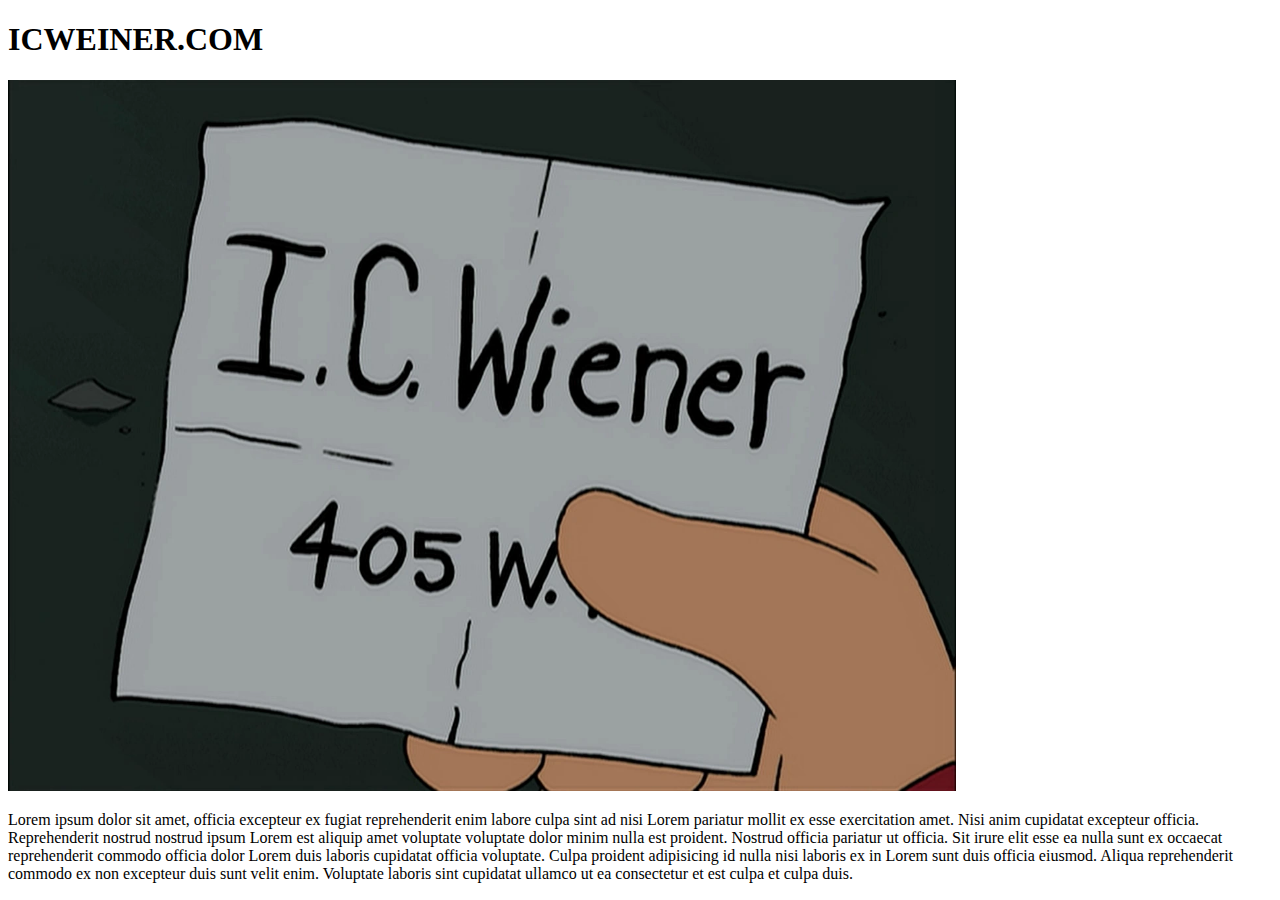
==== index.html @ b53e47da "added files" ====
<!DOCTYPE html>
<html lang="en">
  <head>
    <meta charset="UTF-8">
    <meta name="viewport" content="width=device-width, initial-scale=1">
    <title></title>
    <link href="css/style.css" rel="stylesheet">
    <style>
      .banner {
        width: 75%; 
      } 
    </style>
  </head>
  <body>
    <h1>ICWEINER.COM</h1> 
    <img class="banner" src="/banner.webp" alt="">

    <p>
      Lorem ipsum dolor sit amet, officia excepteur ex fugiat reprehenderit enim labore culpa sint ad nisi Lorem pariatur mollit ex esse exercitation amet. Nisi anim cupidatat excepteur officia. Reprehenderit nostrud nostrud ipsum Lorem est aliquip amet voluptate voluptate dolor minim nulla est proident. Nostrud officia pariatur ut officia. Sit irure elit esse ea nulla sunt ex occaecat reprehenderit commodo officia dolor Lorem duis laboris cupidatat officia voluptate. Culpa proident adipisicing id nulla nisi laboris ex in Lorem sunt duis officia eiusmod. Aliqua reprehenderit commodo ex non excepteur duis sunt velit enim. Voluptate laboris sint cupidatat ullamco ut ea consectetur et est culpa et culpa duis.
    </p>

  </body>
</html>
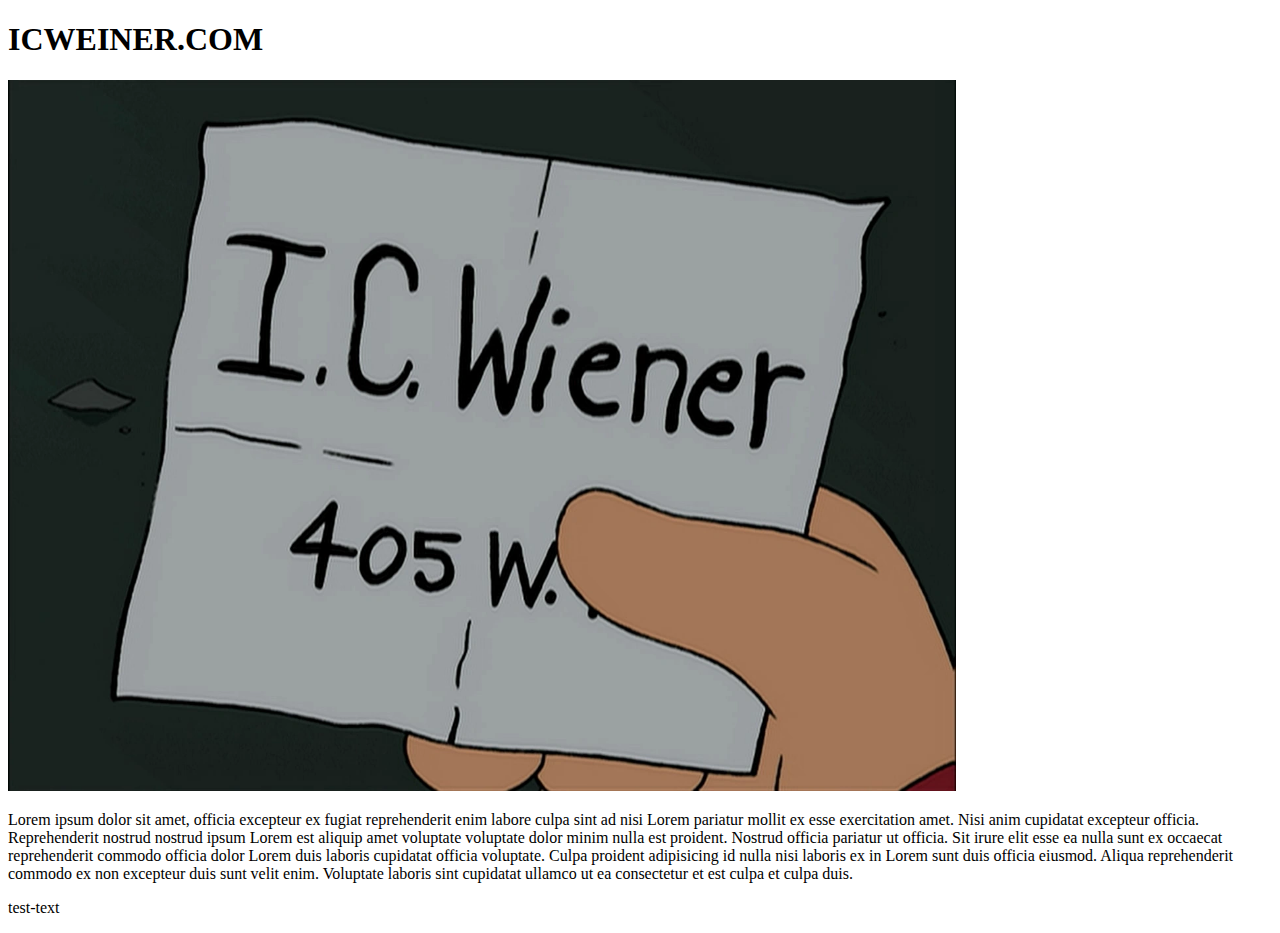
==== commit bf7f9959: "test" ====
--- a/index.html
+++ b/index.html
@@ -19,5 +19,9 @@
       Lorem ipsum dolor sit amet, officia excepteur ex fugiat reprehenderit enim labore culpa sint ad nisi Lorem pariatur mollit ex esse exercitation amet. Nisi anim cupidatat excepteur officia. Reprehenderit nostrud nostrud ipsum Lorem est aliquip amet voluptate voluptate dolor minim nulla est proident. Nostrud officia pariatur ut officia. Sit irure elit esse ea nulla sunt ex occaecat reprehenderit commodo officia dolor Lorem duis laboris cupidatat officia voluptate. Culpa proident adipisicing id nulla nisi laboris ex in Lorem sunt duis officia eiusmod. Aliqua reprehenderit commodo ex non excepteur duis sunt velit enim. Voluptate laboris sint cupidatat ullamco ut ea consectetur et est culpa et culpa duis.
     </p>
 
+    <p>
+      test-text
+    </p>
+
   </body>
 </html>
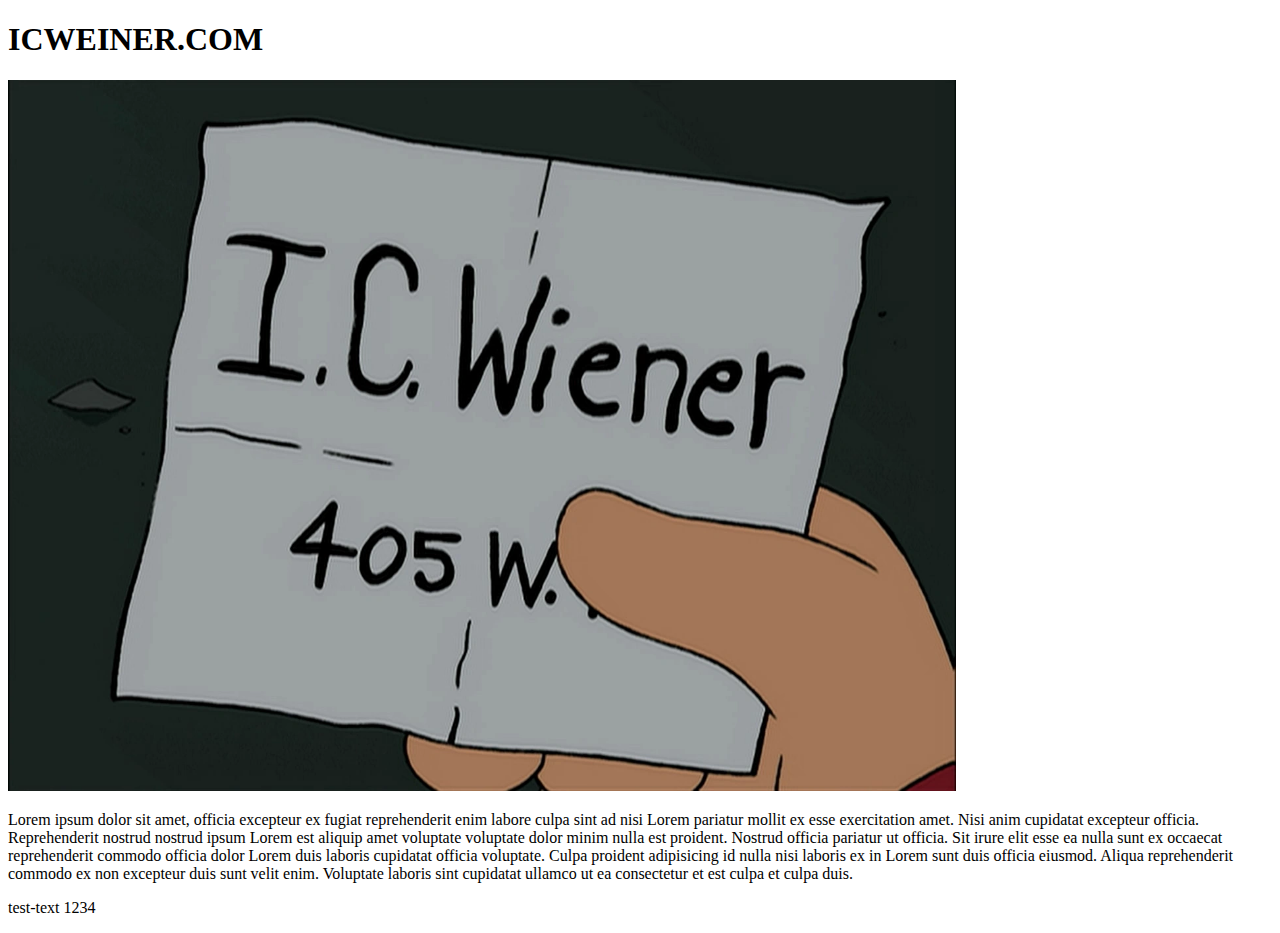
==== commit 82f859cb: "test again" ====
--- a/index.html
+++ b/index.html
@@ -20,7 +20,7 @@
     </p>
 
     <p>
-      test-text
+      test-text 1234
     </p>
 
   </body>
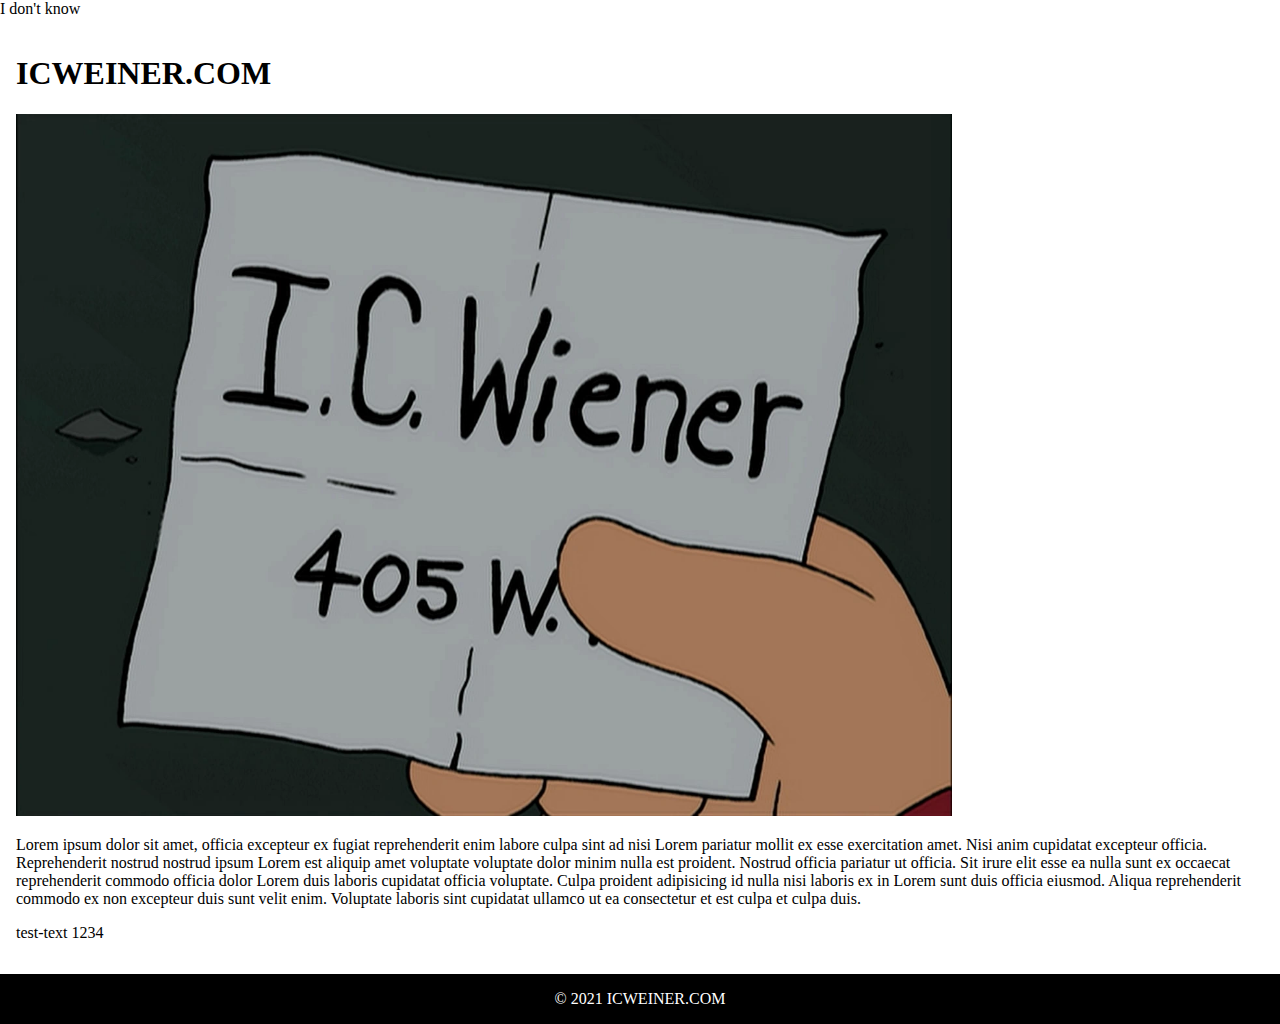
==== commit df6a9d2b: "I added something" ====
--- a/index.html
+++ b/index.html
@@ -1,27 +1,36 @@
-<!DOCTYPE html>
+<!doctype html>
 <html lang="en">
   <head>
-    <meta charset="UTF-8">
-    <meta name="viewport" content="width=device-width, initial-scale=1">
+    <meta charset="UTF-8" />
+    <meta name="viewport" content="width=device-width, initial-scale=1" />
     <title></title>
-    <link href="css/style.css" rel="stylesheet">
-    <style>
-      .banner {
-        width: 75%; 
-      } 
-    </style>
+    <link href="css/style.css" rel="stylesheet" />
   </head>
+
   <body>
-    <h1>ICWEINER.COM</h1> 
-    <img class="banner" src="/banner.webp" alt="">
+    <nav>I don't know</nav>
+    <main>
+      <h1>ICWEINER.COM</h1>
+      <img class="banner" src="/banner.webp" alt="" />
 
-    <p>
-      Lorem ipsum dolor sit amet, officia excepteur ex fugiat reprehenderit enim labore culpa sint ad nisi Lorem pariatur mollit ex esse exercitation amet. Nisi anim cupidatat excepteur officia. Reprehenderit nostrud nostrud ipsum Lorem est aliquip amet voluptate voluptate dolor minim nulla est proident. Nostrud officia pariatur ut officia. Sit irure elit esse ea nulla sunt ex occaecat reprehenderit commodo officia dolor Lorem duis laboris cupidatat officia voluptate. Culpa proident adipisicing id nulla nisi laboris ex in Lorem sunt duis officia eiusmod. Aliqua reprehenderit commodo ex non excepteur duis sunt velit enim. Voluptate laboris sint cupidatat ullamco ut ea consectetur et est culpa et culpa duis.
-    </p>
+      <p>
+        Lorem ipsum dolor sit amet, officia excepteur ex fugiat reprehenderit
+        enim labore culpa sint ad nisi Lorem pariatur mollit ex esse
+        exercitation amet. Nisi anim cupidatat excepteur officia. Reprehenderit
+        nostrud nostrud ipsum Lorem est aliquip amet voluptate voluptate dolor
+        minim nulla est proident. Nostrud officia pariatur ut officia. Sit irure
+        elit esse ea nulla sunt ex occaecat reprehenderit commodo officia dolor
+        Lorem duis laboris cupidatat officia voluptate. Culpa proident
+        adipisicing id nulla nisi laboris ex in Lorem sunt duis officia eiusmod.
+        Aliqua reprehenderit commodo ex non excepteur duis sunt velit enim.
+        Voluptate laboris sint cupidatat ullamco ut ea consectetur et est culpa
+        et culpa duis.
+      </p>
 
-    <p>
-      test-text 1234
-    </p>
-
+      <p>test-text 1234</p>
+    </main>
+    <footer>
+      <p>&copy; 2021 ICWEINER.COM</p>
+    </footer>
   </body>
 </html>
--- a/css/style.css
+++ b/css/style.css
@@ -0,0 +1,23 @@
+.banner {
+  width: 75%;
+}
+
+body {
+  display: flex;
+  flex-direction: column;
+  height: 100vh;
+  width: 100vw;
+  margin: 0;
+}
+
+main {
+  flex-grow: 1;
+  padding: 1rem;
+}
+
+footer {
+  background: black;
+  display: flex;
+  justify-content: center;
+  color: white;
+}
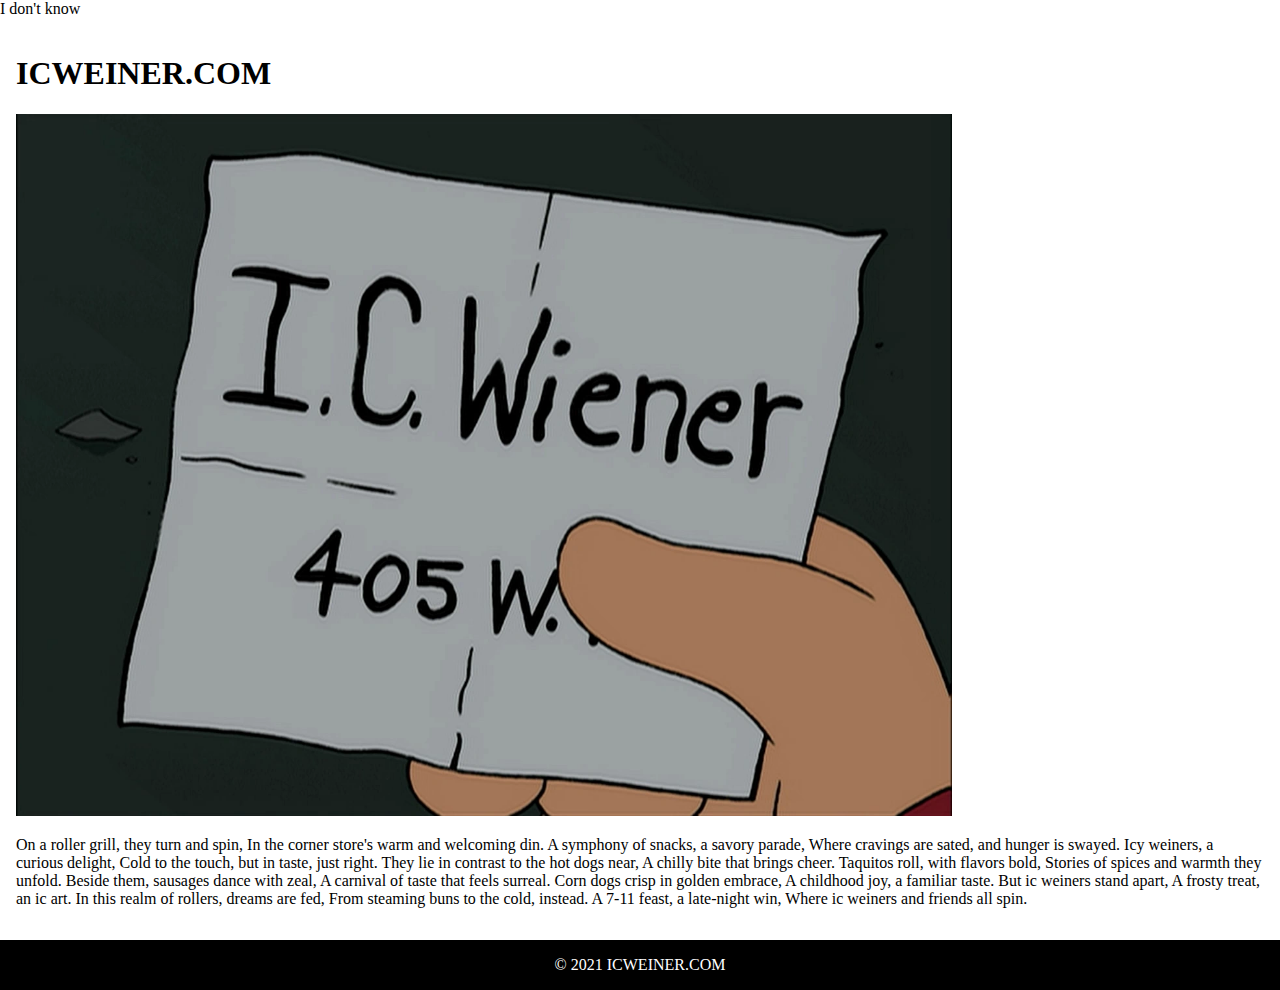
==== commit bb1587a3: "added poetry" ====
--- a/index.html
+++ b/index.html
@@ -14,20 +14,32 @@
       <img class="banner" src="/banner.webp" alt="" />
 
       <p>
-        Lorem ipsum dolor sit amet, officia excepteur ex fugiat reprehenderit
-        enim labore culpa sint ad nisi Lorem pariatur mollit ex esse
-        exercitation amet. Nisi anim cupidatat excepteur officia. Reprehenderit
-        nostrud nostrud ipsum Lorem est aliquip amet voluptate voluptate dolor
-        minim nulla est proident. Nostrud officia pariatur ut officia. Sit irure
-        elit esse ea nulla sunt ex occaecat reprehenderit commodo officia dolor
-        Lorem duis laboris cupidatat officia voluptate. Culpa proident
-        adipisicing id nulla nisi laboris ex in Lorem sunt duis officia eiusmod.
-        Aliqua reprehenderit commodo ex non excepteur duis sunt velit enim.
-        Voluptate laboris sint cupidatat ullamco ut ea consectetur et est culpa
-        et culpa duis.
+On a roller grill, they turn and spin,
+In the corner store's warm and welcoming din.
+A symphony of snacks, a savory parade,
+Where cravings are sated, and hunger is swayed.
+
+Icy weiners, a curious delight,
+Cold to the touch, but in taste, just right.
+They lie in contrast to the hot dogs near,
+A chilly bite that brings cheer.
+
+Taquitos roll, with flavors bold,
+Stories of spices and warmth they unfold.
+Beside them, sausages dance with zeal,
+A carnival of taste that feels surreal.
+
+Corn dogs crisp in golden embrace,
+A childhood joy, a familiar taste.
+But ic weiners stand apart,
+A frosty treat, an ic art.
+
+In this realm of rollers, dreams are fed,
+From steaming buns to the cold, instead.
+A 7-11 feast, a late-night win,
+Where ic weiners and friends all spin.
       </p>
 
-      <p>test-text 1234</p>
     </main>
     <footer>
       <p>&copy; 2021 ICWEINER.COM</p>
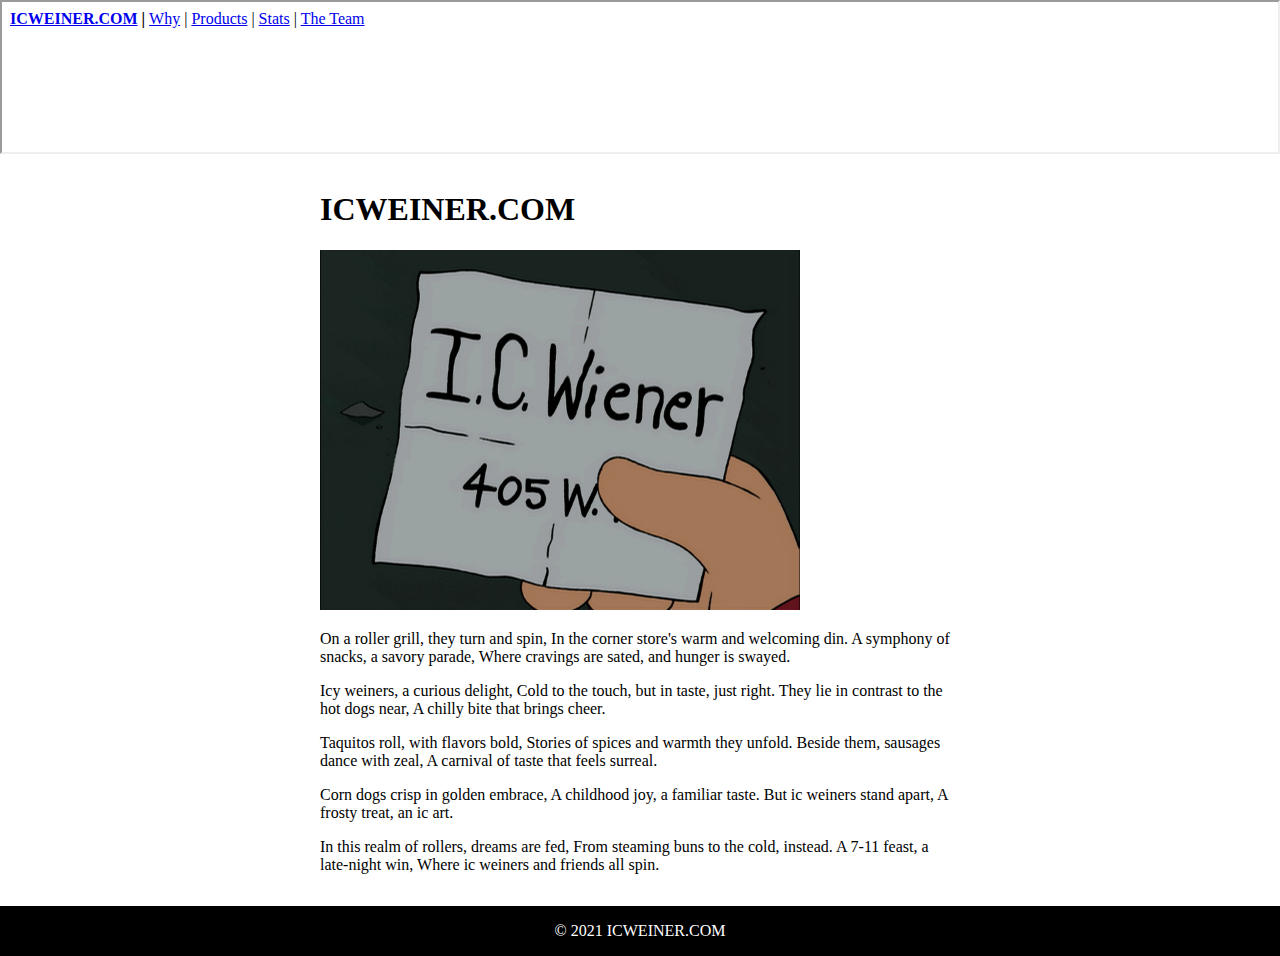
==== commit a271d89b: "added some products" ====
--- a/index.html
+++ b/index.html
@@ -7,37 +7,42 @@
     <link href="css/style.css" rel="stylesheet" />
   </head>
 
+
   <body>
-    <nav>I don't know</nav>
+    <iframe src="/header.html"></iframe>
     <main>
       <h1>ICWEINER.COM</h1>
       <img class="banner" src="/banner.webp" alt="" />
 
       <p>
-On a roller grill, they turn and spin,
-In the corner store's warm and welcoming din.
-A symphony of snacks, a savory parade,
-Where cravings are sated, and hunger is swayed.
-
-Icy weiners, a curious delight,
-Cold to the touch, but in taste, just right.
-They lie in contrast to the hot dogs near,
-A chilly bite that brings cheer.
-
-Taquitos roll, with flavors bold,
-Stories of spices and warmth they unfold.
-Beside them, sausages dance with zeal,
-A carnival of taste that feels surreal.
-
-Corn dogs crisp in golden embrace,
-A childhood joy, a familiar taste.
-But ic weiners stand apart,
-A frosty treat, an ic art.
-
-In this realm of rollers, dreams are fed,
-From steaming buns to the cold, instead.
-A 7-11 feast, a late-night win,
-Where ic weiners and friends all spin.
+      On a roller grill, they turn and spin,
+      In the corner store's warm and welcoming din.
+      A symphony of snacks, a savory parade,
+      Where cravings are sated, and hunger is swayed.
+      </p>
+      <p>
+      Icy weiners, a curious delight,
+      Cold to the touch, but in taste, just right.
+      They lie in contrast to the hot dogs near,
+      A chilly bite that brings cheer.
+      </p>
+      <p>
+      Taquitos roll, with flavors bold,
+      Stories of spices and warmth they unfold.
+      Beside them, sausages dance with zeal,
+      A carnival of taste that feels surreal.
+      </p>
+      <p>
+      Corn dogs crisp in golden embrace,
+      A childhood joy, a familiar taste.
+      But ic weiners stand apart,
+      A frosty treat, an ic art.
+      </p>
+      <p>
+      In this realm of rollers, dreams are fed,
+      From steaming buns to the cold, instead.
+      A 7-11 feast, a late-night win,
+      Where ic weiners and friends all spin.
       </p>
 
     </main>
--- a/css/style.css
+++ b/css/style.css
@@ -13,7 +13,32 @@
 main {
   flex-grow: 1;
   padding: 1rem;
+  margin-left: auto;
+  margin-right: auto;
 }
+
+nav {
+  margin-left: auto;
+  margin-right: auto;
+}
+
+@media screen and (min-width: 400px) {
+  main {
+    width: 50%;
+  } 
+  nav {
+    width: 50%;
+  }
+}
+
+.products tr td {
+  width: 25%;
+}
+.products tr td div img {
+  width: 100%;
+}
+
+
 
 footer {
   background: black;
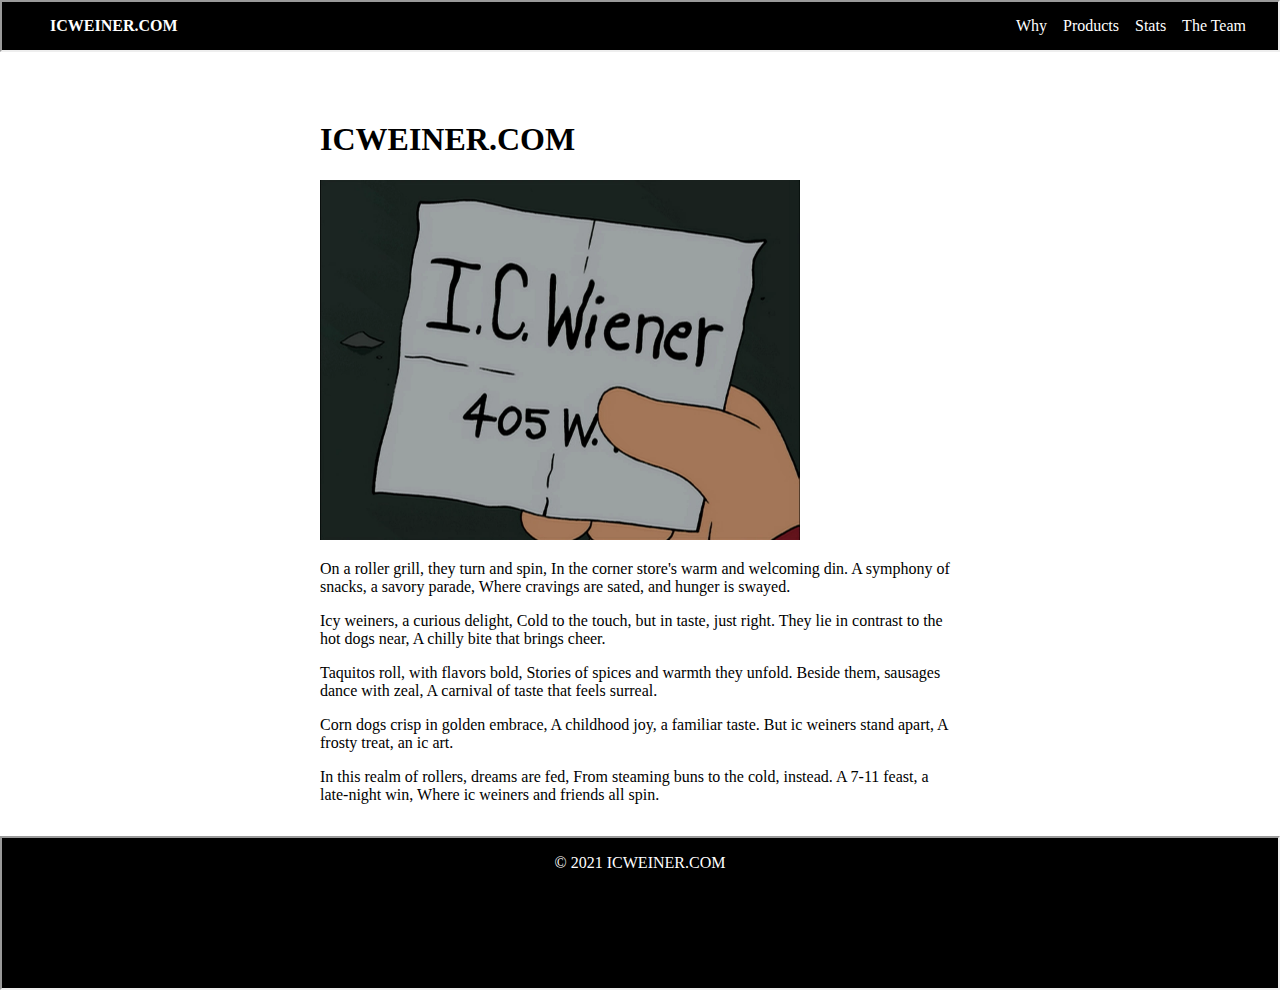
==== commit 88692afe: "I added something" ====
--- a/index.html
+++ b/index.html
@@ -9,10 +9,10 @@
 
 
   <body>
-    <iframe src="/header.html"></iframe>
+    <iframe class="header" src="/components/header.html"></iframe>
     <main>
       <h1>ICWEINER.COM</h1>
-      <img class="banner" src="/banner.webp" alt="" />
+      <img class="banner" src="/assets/banner.webp" alt="" />
 
       <p>
       On a roller grill, they turn and spin,
@@ -46,8 +46,6 @@
       </p>
 
     </main>
-    <footer>
-      <p>&copy; 2021 ICWEINER.COM</p>
-    </footer>
+    <iframe src="/components/footer.html"></iframe>
   </body>
 </html>
--- a/css/style.css
+++ b/css/style.css
@@ -18,10 +18,14 @@
 }
 
 nav {
+  display:flex;
   margin-left: auto;
   margin-right: auto;
 }
-
+.header {
+  height: 3rem;
+  margin-bottom: 2rem;
+}
 @media screen and (min-width: 400px) {
   main {
     width: 50%;
